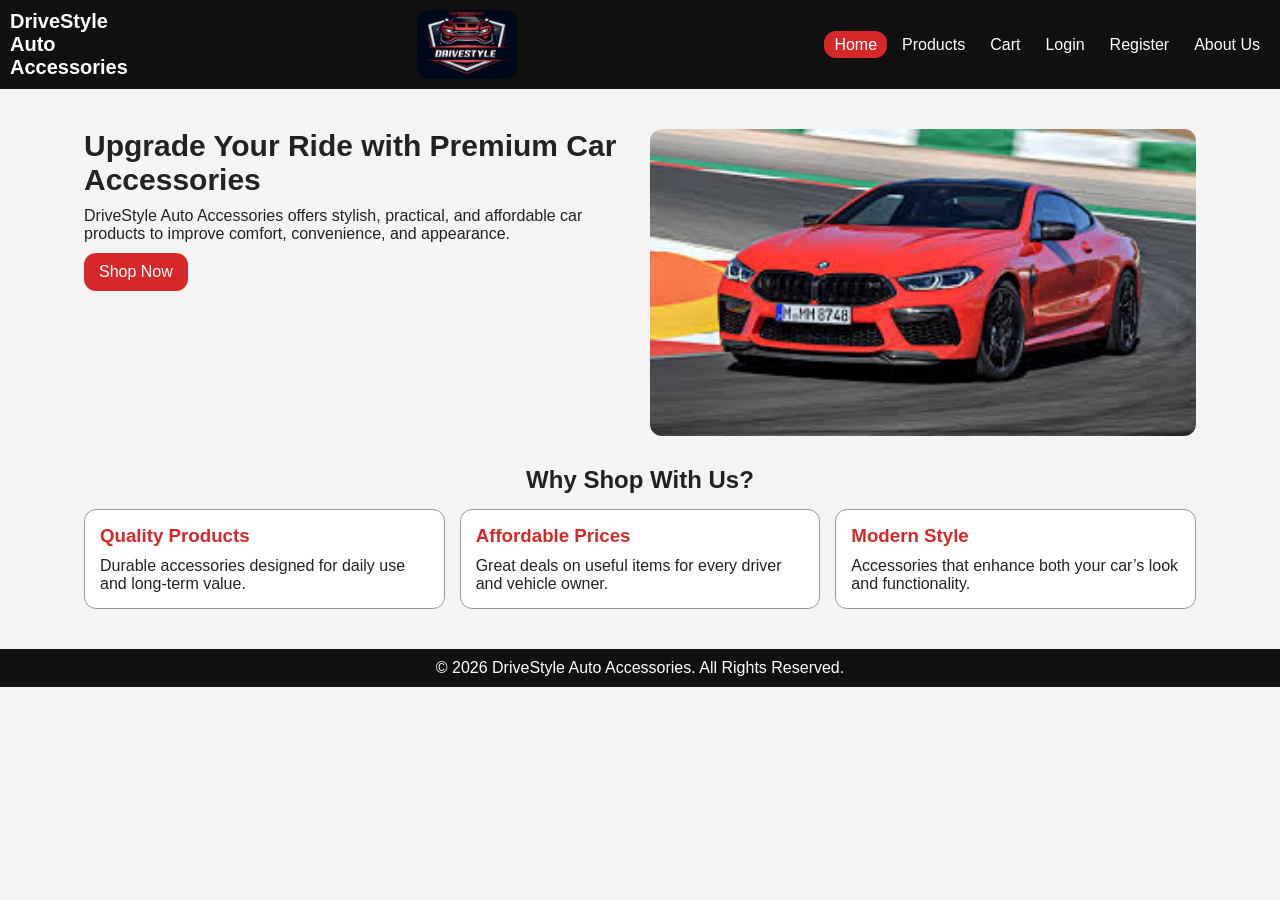
==== docs/index.html @ d562f1ff "Add files via upload" ====
<!DOCTYPE html>
<html lang="en">
<head>
  <meta charset="UTF-8" />
  <meta name="viewport" content="width=device-width, initial-scale=1.0" />
  <title>DriveStyle Auto Accessories | Home</title>
  <link rel="stylesheet" href="style.css" />
</head>
<body>
  <header class="site-header">
    <div class="logo">DriveStyle Auto Accessories</div>
	<img src="../Assets/Drivestylelogo.png" alt="Website Logo" class="logo">
    <nav>
      <ul class="nav-links">
        <li><a href="index.html" class="active">Home</a></li>
        <li><a href="products.html">Products</a></li>
        <li><a href="cart.html">Cart</a></li>
        <li><a href="login.html">Login</a></li>
        <li><a href="register.html">Register</a></li>
        <li><a href="about.html">About Us</a></li>
      </ul>
    </nav>
  </header>

  <main>
    <section class="home">
      <div class="home-text">
        <h1>Upgrade Your Ride with Premium Car Accessories</h1>
        <p>
          DriveStyle Auto Accessories offers stylish, practical, and affordable
          car products to improve comfort, convenience, and appearance.
        </p>
        <a href="products.html" class="btn">Shop Now</a>
      </div>

      <div class="hero-image">
        <img src="../Assets/car.jpeg" alt="Car accessories display" />
      </div>
    </section>

    <section class="features">
      <h2>Why Shop With Us?</h2>
      <div class="feature-grid">
        <article class="card">
          <h3>Quality Products</h3>
          <p>Durable accessories designed for daily use and long-term value.</p>
        </article>

        <article class="card">
          <h3>Affordable Prices</h3>
          <p>Great deals on useful items for every driver and vehicle owner.</p>
        </article>

        <article class="card">
          <h3>Modern Style</h3>
          <p>Accessories that enhance both your car’s look and functionality.</p>
        </article>
      </div>
    </section>
  </main>

  <footer>
    <p>&copy; 2026 DriveStyle Auto Accessories. All Rights Reserved.</p>
  </footer>

  <script src="script.js"></script>
</body>
</html>
---- docs/style.css ----
:root {
  --primary-color: #111111;
  --secondary-color: #f4f4f4;
  --accent-color: #d62828;
  --text-color: #222222;
  --white: #ffffff;
  --border-color: #dddddd;
  --shadow: none;
  --radius: 12px;
  --transition: none;
  --max-width: 1200px;
  --font-main: Arial, Helvetica, sans-serif;
}

* {
  margin: 0;
  padding: 0;
  box-sizing: border-box;
}

body {
  font-family: Arial, sans-serif;
  background-color: #f4f4f4;
  color: #222222;
}

nav ul {
  list-style: none;
}

main {
  width: 90%;
  margin: 0 auto;
  padding: 20px;
}

img {
  width: 100%;
  display: block;
  border-radius: 12px;
}

.logo {
  width: 100px;
  height: auto;
}

a {
  text-decoration: none;
  color: inherit;
}

.site-header {
  background-color: #111111;
  color: white;
  padding: 10px;
  display: flex;
  justify-content: space-between;
  align-items: center;
}

.logo {
  font-size: 20px;
  font-weight: bold;
}

.nav-links {
  display: flex;
  gap: 5px;
}

.nav-links a {
  color: white;
  padding: 5px 10px;
  border-radius: 12px;
}

.nav-links a:hover,
.nav-links a.active {
  background-color: #d62828;
}

.btn {
  display: inline-block;
  background-color: #d62828;
  color: white;
  border: none;
  padding: 10px 15px;
  cursor: pointer;
  font-size: 16px;
  border-radius: 12px;
}

.btn:hover {
  background-color: #b52020;
}

.home {
  display: grid;
  grid-template-columns: 1fr 1fr;
  gap: 20px;
  margin-top: 20px;
}

.home-text h1 {
  font-size: 30px;
  margin-bottom: 10px;
}

.home-text p {
  margin-bottom: 10px;
}

.features {
  margin-top: 30px;
}

.features h2,
.page-title h1,
.about-card h1,
.form-container h1 {
  text-align: center;
  margin-bottom: 10px;
}

.feature-grid {
  display: grid;
  grid-template-columns: repeat(3, 1fr);
  gap: 15px;
  margin-top: 15px;
}

.card,
.product-card,
.form-container,
.about-card,
.checkout-summary,
.cart-summary {
  background: white;
  padding: 15px;
  border: 1px solid #999;
  border-radius: 12px;
}

.card h3 {
  margin-bottom: 10px;
  color: #d62828;
}

.form-page {
  display: flex;
  justify-content: center;
  align-items: center;
  min-height: 75vh;
}

.form-container {
  width: 100%;
  max-width: 500px;
}

form {
  display: flex;
  flex-direction: column;
  gap: 10px;
}

label {
  font-weight: bold;
}

input,
textarea {
  width: 100%;
  padding: 10px;
  border: 1px solid #999;
  font-size: 16px;
  border-radius: 12px;
}

input:focus,
textarea:focus {
  outline: none;
  border-color: #d62828;
}

.message {
  font-size: 14px;
  font-weight: bold;
  color: #d62828;
}

#checkoutMessage.success,
#registerMessage.success,
#loginMessage.success {
  color: green;
}

.products-page {
  padding-top: 10px;
}

.page-title {
  text-align: center;
  margin-bottom: 20px;
}

.product-grid {
  display: grid;
  grid-template-columns: repeat(3, 1fr);
  gap: 15px;
}

.product-card h2 {
  margin: 10px 0 5px;
}

.product-card p {
  margin-bottom: 5px;
}

.price {
  font-weight: bold;
  color: #d62828;
  font-size: 18px;
}

.cart-table-section {
  overflow-x: auto;
  margin-bottom: 15px;
}

.cart-table {
  width: 100%;
  border-collapse: collapse;
  background: white;
  border: 2px solid #000;
  border-radius: 12px;
  overflow: hidden;
}

.cart-table th,
.cart-table td {
  padding: 10px;
  border: 1px solid #000;
  text-align: left;
}

.cart-table th {
  background-color: #111111;
  color: white;
}

.cart-summary {
  max-width: 400px;
  margin-left: auto;
  margin-top: 10px;
}

.cart-summary p {
  margin-bottom: 10px;
}

.btn-group {
  display: flex;
  gap: 10px;
  margin-top: 10px;
}

.checkout-layout {
  display: grid;
  grid-template-columns: 2fr 1fr;
  gap: 15px;
}

.checkout-form {
  background: white;
  padding: 15px;
  border: 1px solid #999;
  border-radius: 12px;
}

.checkout-summary h2 {
  margin-bottom: 10px;
}

.checkout-summary p {
  margin-bottom: 5px;
}

.about-page {
  display: flex;
  justify-content: center;
}

.about-card {
  width: 100%;
  max-width: 750px;
}

.about-card h2 {
  margin-top: 15px;
  margin-bottom: 5px;
  color: #d62828;
}

footer {
  background-color: #111111;
  color: white;
  text-align: center;
  padding: 10px;
  margin-top: 20px;
}

@media (max-width: 950px) {
  .hero,
  .checkout-layout,
  .feature-grid,
  .product-grid {
    grid-template-columns: 1fr 1fr;
  }
}

@media (max-width: 600px) {
  .site-header {
    flex-direction: column;
    align-items: flex-start;
  }

  .nav-links {
    flex-direction: column;
    width: 100%;
  }

  .hero,
  .checkout-layout,
  .feature-grid,
  .produc
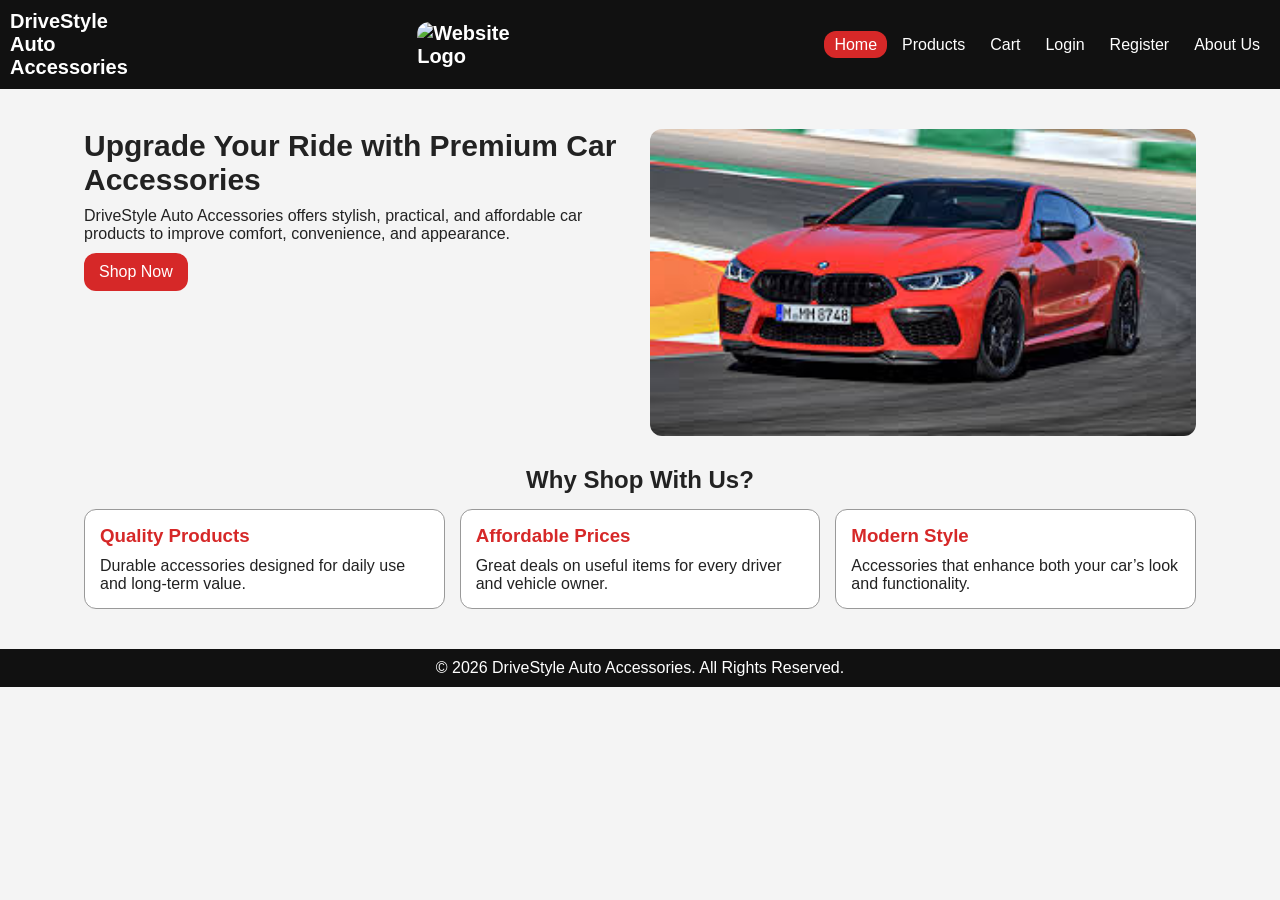
==== commit 7ed91c29: "Update index.html" ====
--- a/docs/index.html
+++ b/docs/index.html
@@ -9,7 +9,7 @@
 <body>
   <header class="site-header">
     <div class="logo">DriveStyle Auto Accessories</div>
-	<img src="../Assets/Drivestylelogo.png" alt="Website Logo" class="logo">
+	<img src="Assets/Drivestylelogo.png" alt="Website Logo" class="logo">
     <nav>
       <ul class="nav-links">
         <li><a href="index.html" class="active">Home</a></li>
@@ -65,4 +65,4 @@
 
   <script src="script.js"></script>
 </body>
-</html>+</html>
